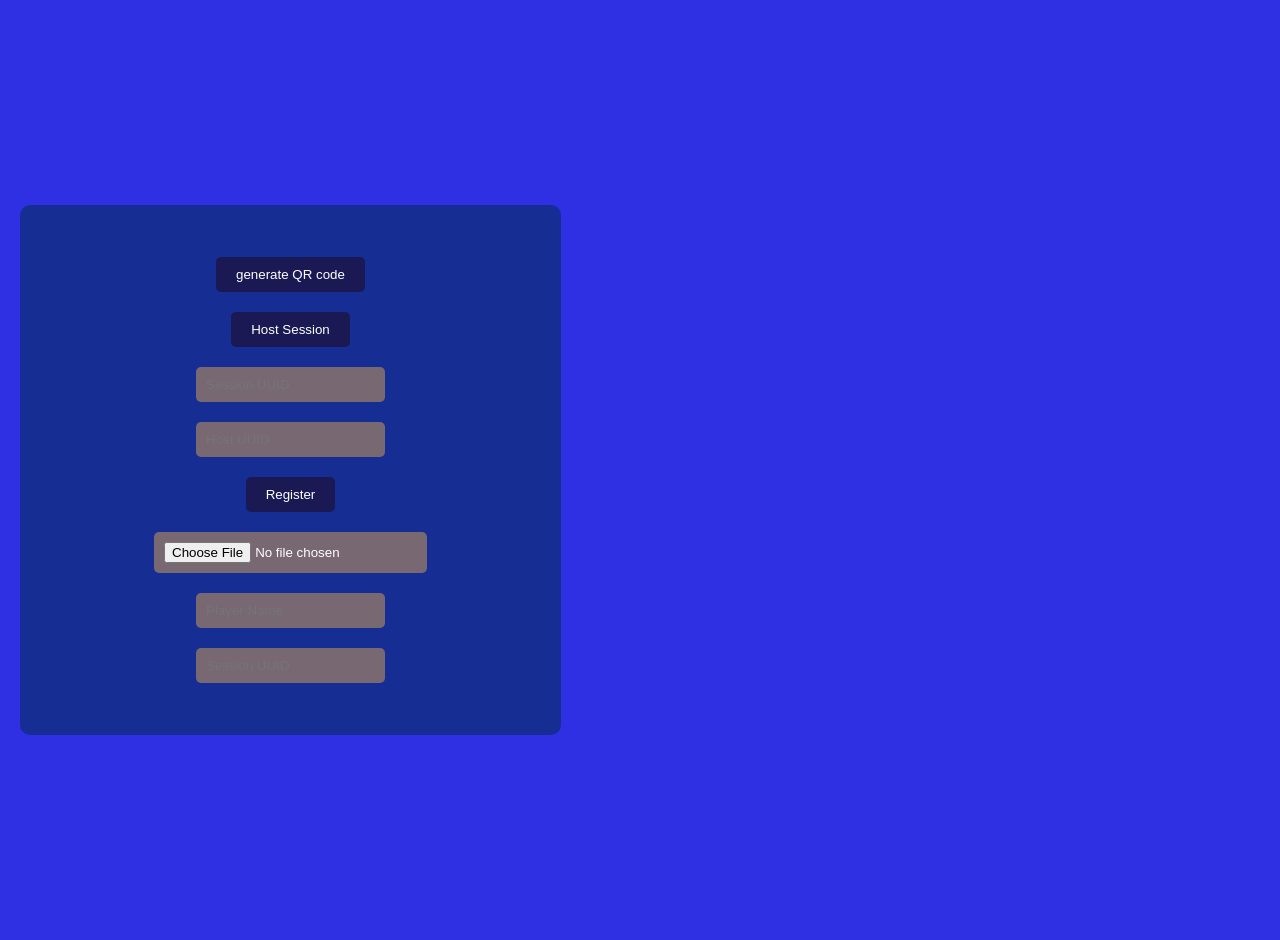
==== src/main/resources/static/index.html @ 73ee886e "created basic client" ====
<!DOCTYPE html>
<html lang="en">
<head>
    <meta charset="UTF-8">
    <meta name="viewport" content="width=device-width, initial-scale=1.0">
    <title>Startpage</title>
    <link rel="stylesheet" href="./stylesheet.css">
</head>
<body>
    <div class="centered">
        <div class="main">
            <button onclick="generatePlayerQr()">generate QR code</button>

            <button onclick="startSession()">Host Session</button>
            
            <input type="text" id="start-session-uuid" placeholder="Session UUID">
            <input type="text" id="host-uuid" placeholder="Host UUID">
            
            <button onclick="registerUser()">Register</button>

                <input class="fileUpload" type="file" id="player-uuid" accept="image/*">
                <input type="text" id="player-name" placeholder="Player Name">
                <input type="text" id="register-session-uuid" placeholder="Session UUID">


            
        </div>
        <div class="absoluteCenter">
            <img id="qrCode">
        </div>
        

    </div>
  
</body>
 <script src="./ApiRequester.js"></script> 
</html>
---- src/main/resources/static/stylesheet.css ----
:root {
  --main-bg-color: #2F2FE4;
  --main-button-color: #1A1953;
  --secondary-bg-color: #162E93;
  --temp2-color: #080616;
  --temp3-color: #776871;
}
body{
    background-color: var(--main-bg-color);
    font-family: Arial, sans-serif;
    margin: 0;
    padding: 20px;
}
button {
    background-color: var(--main-button-color);
    color: white;
    padding: 10px 20px;
    border: black;
    border-radius: 5px;
    cursor: pointer;
    margin: 10px;
}
.centered {
    display: flex;
    align-items: center;   /* vertical centering */
    height: 100vh;
}
.absoluteCenter {
    margin: auto;

}
.main {
    display: flex;
    flex-direction: column;
    align-items: center;
    justify-content: center;
    min-height: 50vh;
    background-color: var(--secondary-bg-color);
    padding: 40px 10%;
    border-radius: 10px;
}
input {
    padding: 10px;
    margin: 10px;
    border: none;
    border-radius: 5px;
    background-color: var(--temp3-color);
    color: white;
}

.inputs{
    background-color: var(--temp3-color);
}
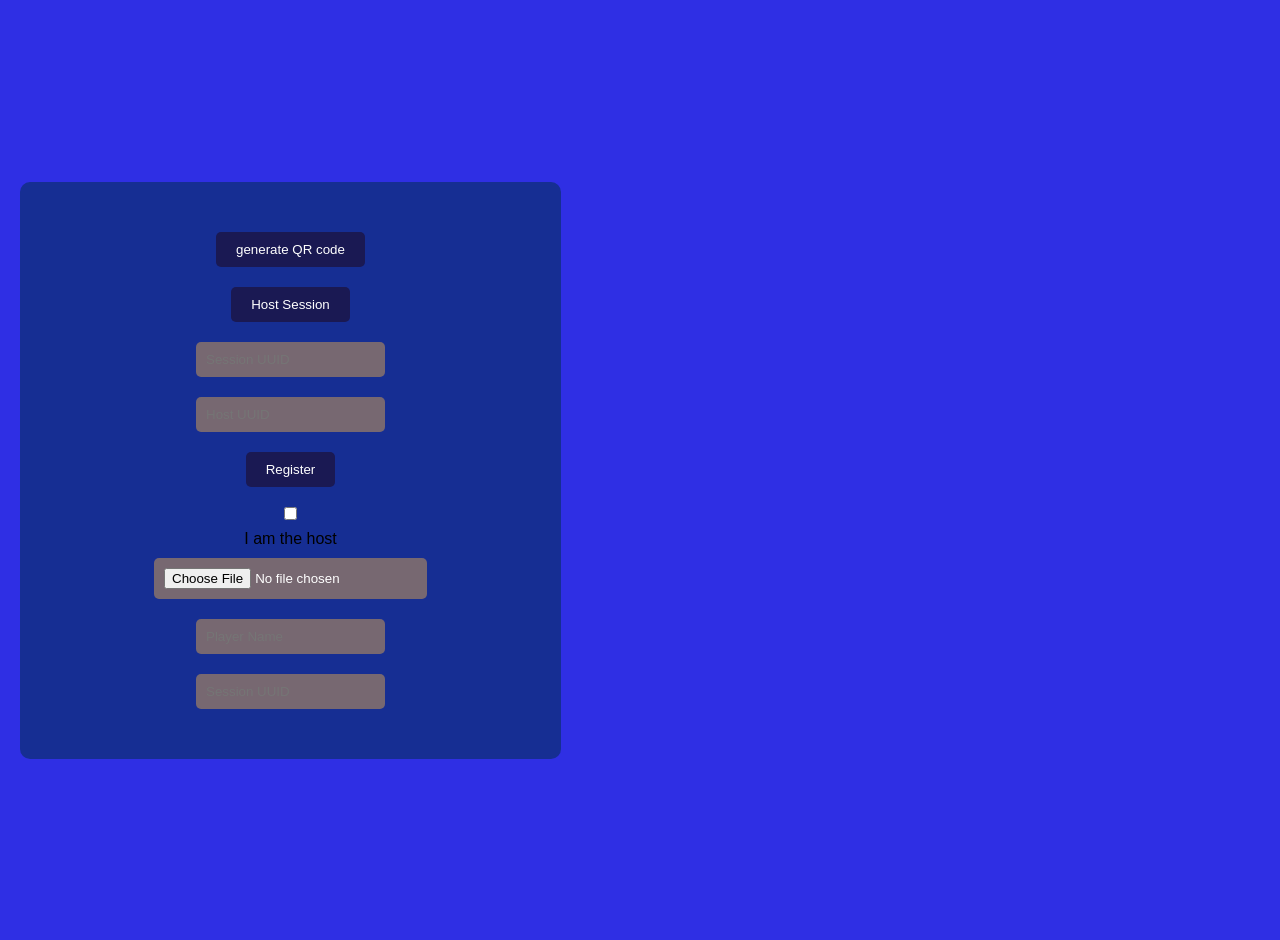
==== commit dfac7846: "added sse to be able to see every player in session" ====
--- a/src/main/resources/static/index.html
+++ b/src/main/resources/static/index.html
@@ -16,8 +16,9 @@
             <input type="text" id="start-session-uuid" placeholder="Session UUID">
             <input type="text" id="host-uuid" placeholder="Host UUID">
             
-            <button onclick="registerUser()">Register</button>
-
+            <button onclick="registerAndConnect()">Register</button>
+                <input type="checkbox" name="isHost" id="isHost">
+                <label for="isHost">I am the host</label>
                 <input class="fileUpload" type="file" id="player-uuid" accept="image/*">
                 <input type="text" id="player-name" placeholder="Player Name">
                 <input type="text" id="register-session-uuid" placeholder="Session UUID">
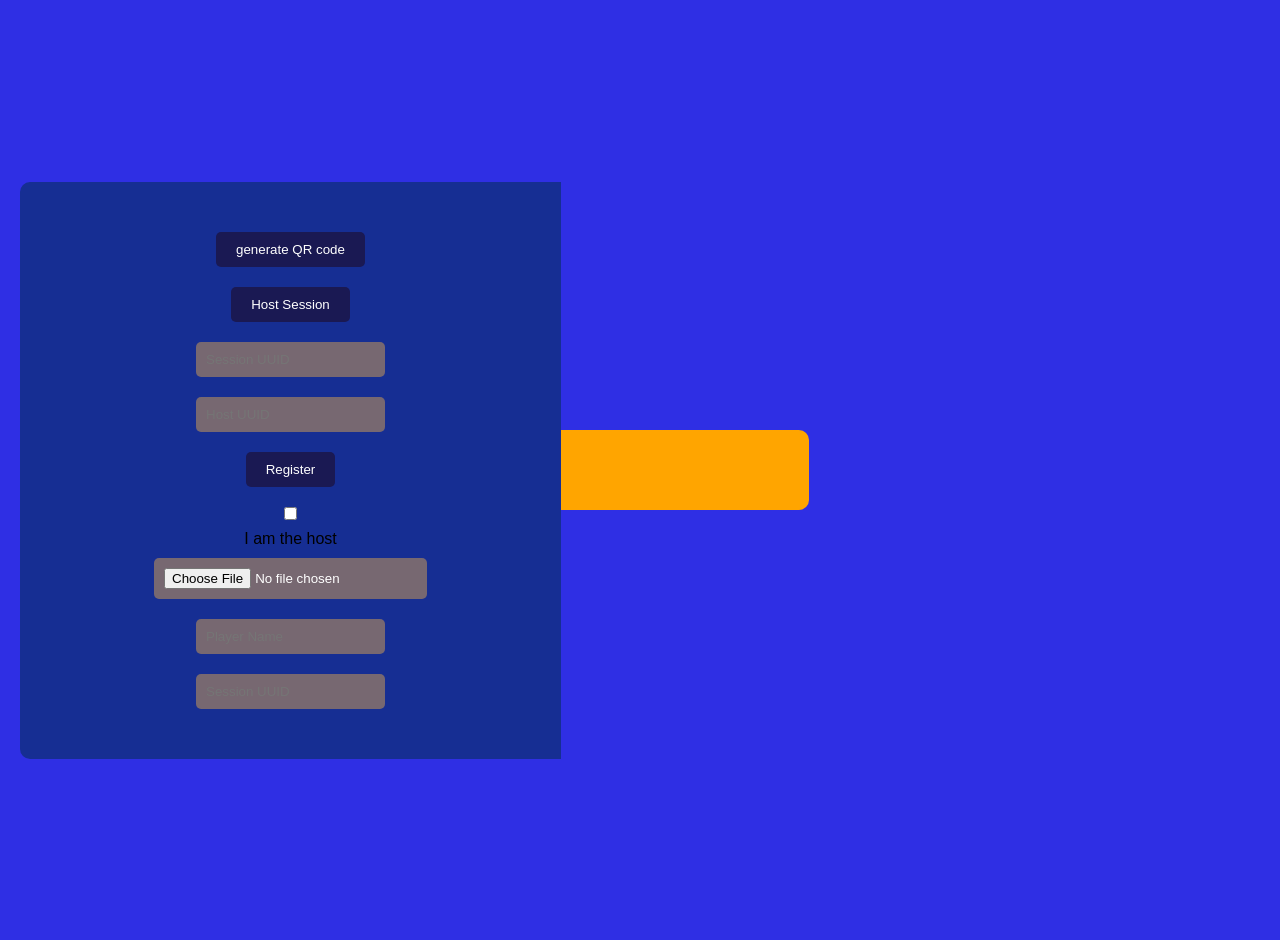
==== commit 9c80d0cc: "logic cleaup on refreshing page + highlighting host" ====
--- a/src/main/resources/static/index.html
+++ b/src/main/resources/static/index.html
@@ -24,8 +24,11 @@
                 <input type="text" id="register-session-uuid" placeholder="Session UUID">
 
 
-            
+                
         </div>
+          <div id="currentUsers" class="currentUsers">
+
+                 </div>
         <div class="absoluteCenter">
             <img id="qrCode">
         </div>
@@ -34,5 +37,5 @@
     </div>
   
 </body>
- <script src="./ApiRequester.js"></script> 
+ <script src="ApiRequester.js"></script>
 </html>
--- a/src/main/resources/static/stylesheet.css
+++ b/src/main/resources/static/stylesheet.css
@@ -37,7 +37,8 @@
     min-height: 50vh;
     background-color: var(--secondary-bg-color);
     padding: 40px 10%;
-    border-radius: 10px;
+    border-top-left-radius: 10px;
+    border-bottom-left-radius: 10px;
 }
 input {
     padding: 10px;
@@ -50,4 +51,17 @@
 
 .inputs{
     background-color: var(--temp3-color);
+}
+.currentUsers {
+    background-color: var(--temp2-color);
+    padding: 40px 10%;
+
+    border-top-right-radius: 10px;
+    border-bottom-right-radius: 10px;
+    flex-direction: column;
+    align-items: center;
+    justify-content: center;
+    color: white;
+    background-color: orange;
+
 }
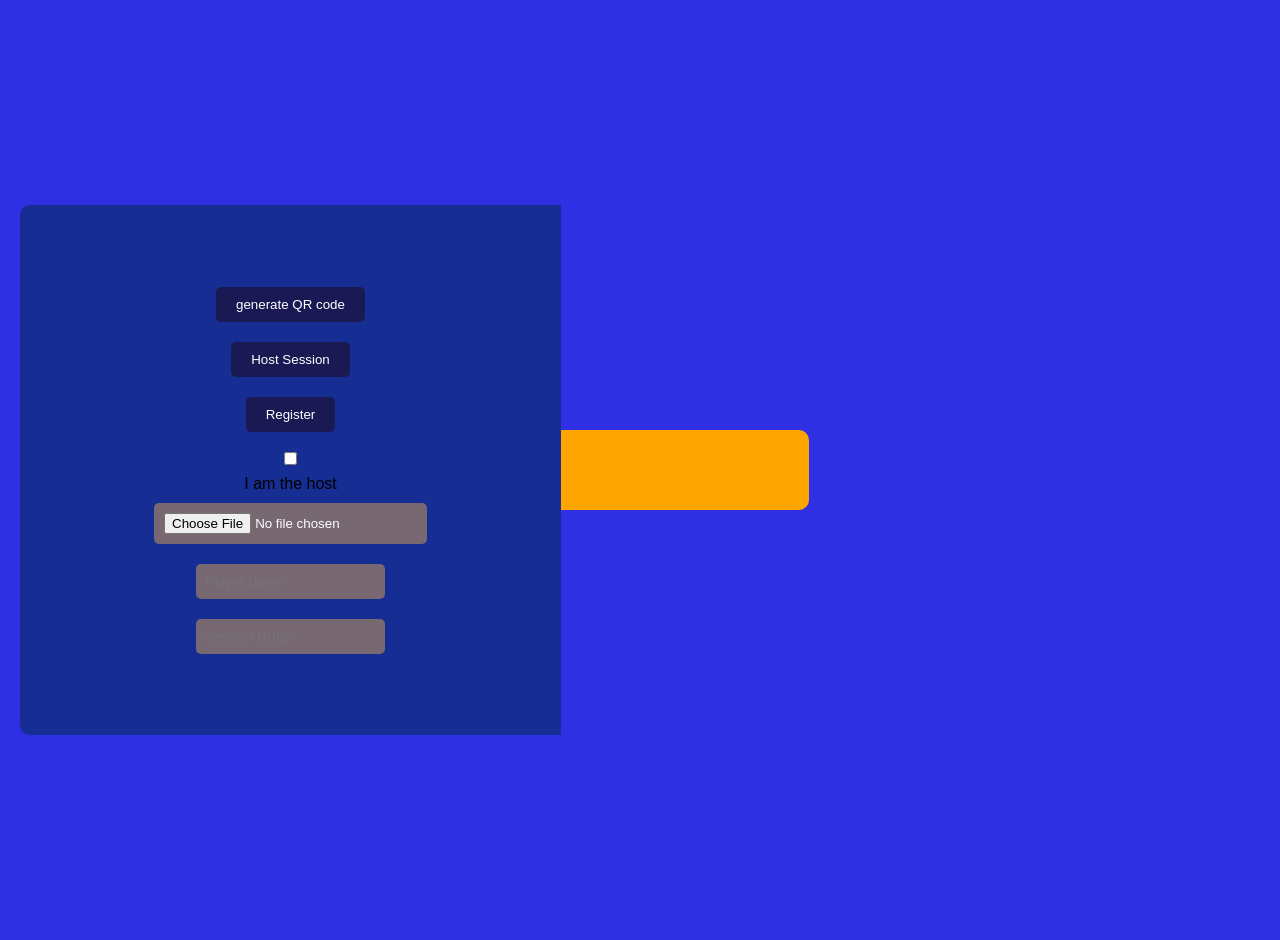
==== commit ec79ced0: "Ability to start a session" ====
--- a/src/main/resources/static/index.html
+++ b/src/main/resources/static/index.html
@@ -12,10 +12,7 @@
             <button onclick="generatePlayerQr()">generate QR code</button>
 
             <button onclick="startSession()">Host Session</button>
-            
-            <input type="text" id="start-session-uuid" placeholder="Session UUID">
-            <input type="text" id="host-uuid" placeholder="Host UUID">
-            
+
             <button onclick="registerAndConnect()">Register</button>
                 <input type="checkbox" name="isHost" id="isHost">
                 <label for="isHost">I am the host</label>
